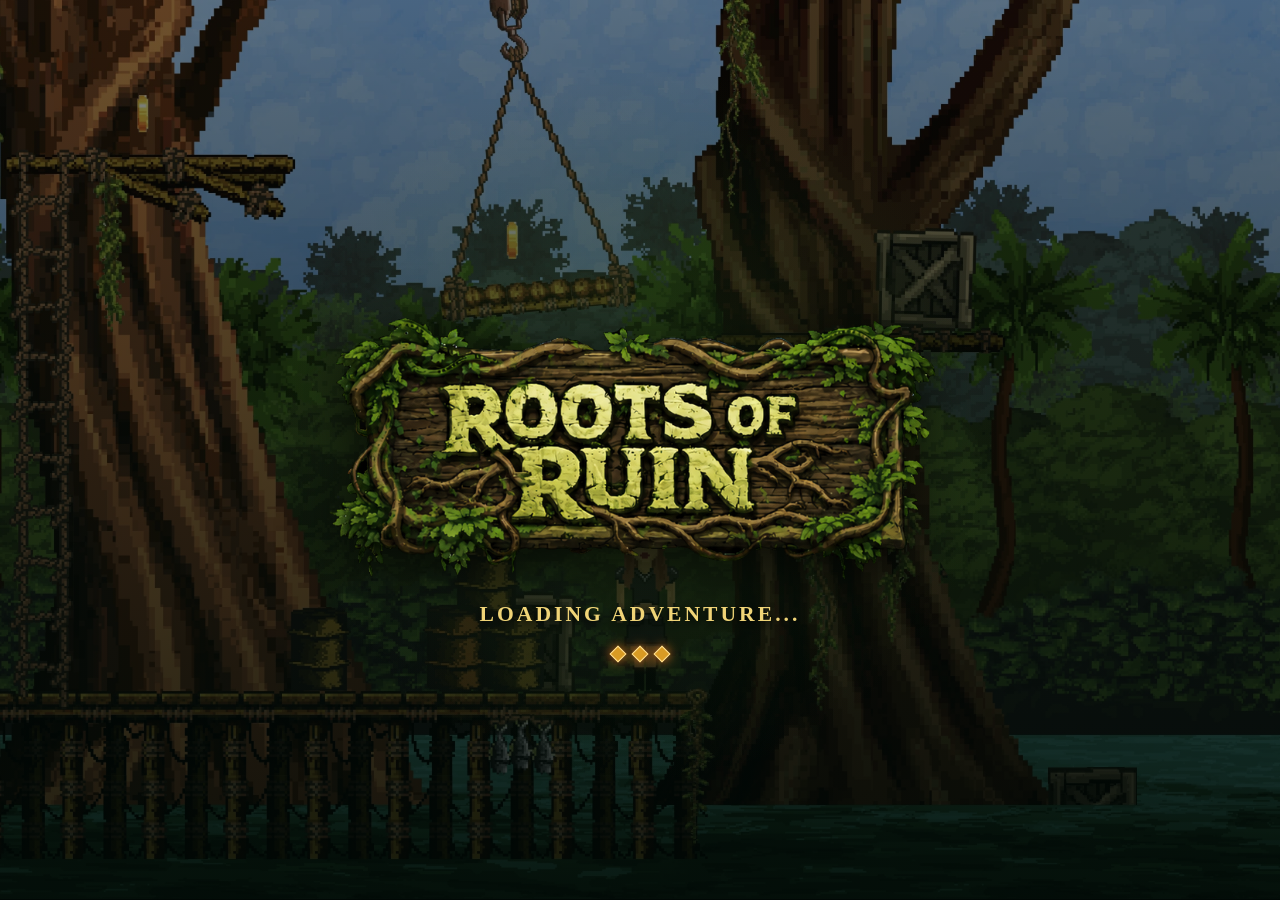
==== game/index.html @ dc943a43 "Roots of Ruin final website and game" ====
<!DOCTYPE html>
<html>
<head>
    <meta charset="UTF-8">
	<title>Jungle</title>
	<meta name="viewport" content="width=device-width, initial-scale=1.0, maximum-scale=1.0, minimum-scale=1.0, user-scalable=no">
	
	<!-- Made with Construct, the game and app creator :: https://www.construct.net -->
	<meta name="generator" content="Scirra Construct">



	<link rel="manifest" href="appmanifest.json">
	<link rel="apple-touch-icon" sizes="128x128" href="icons/icon-128.png">
	<link rel="apple-touch-icon" sizes="256x256" href="icons/icon-256.png">
	<link rel="apple-touch-icon" sizes="512x512" href="icons/icon-512.png">
	<link rel="icon" type="image/png" href="icons/icon-512.png">

	<link rel="stylesheet" href="style.css?asset=20260811b">



</head> 
 
<body>
	<div id="game-loading-screen" class="game-loading-screen" role="status" aria-live="polite" aria-label="Roots of Ruin is loading">
		<div class="game-loading-screen__shade" aria-hidden="true"></div>
		<div class="game-loading-screen__content">
			<img class="game-loading-screen__logo" src="../assets/loading-logo-transparent-v2.png?asset=20260811" alt="Roots of Ruin">
			<p class="game-loading-screen__text">Loading Adventure...</p>
			<div class="game-loading-screen__indicator" aria-hidden="true">
				<span></span><span></span><span></span>
			</div>
		</div>
	</div>

	

<script>
if (location.protocol.substr(0, 4) === "file")
{
	alert("Web exports won't work until you upload them. (When running on the file: protocol, browsers block many features from working for security reasons.)");
}
</script>
	
	<noscript>
		<div id="notSupportedWrap">
			<h2 id="notSupportedTitle">This content requires JavaScript</h2>
			<p class="notSupportedMessage">JavaScript appears to be disabled. Please enable it to view this content.</p>
		</div>
	</noscript>
	<script src="scripts/modernjscheck.js"></script>
	<script src="scripts/supportcheck.js"></script>
	<script src="loading-screen.js"></script>
	<script src="scripts/offlineclient.js" type="module"></script>
	<script src="scripts/main.js" type="module"></script>
	<script src="scripts/register-sw.js?asset=20260811b" type="module"></script>

</body> 
</html>
---- game/style.css ----
html, body {
	padding: 0;
	margin: 0;
	overflow: hidden;
	height: 100%;
}

body {
	background: #000000;
	color: white;
}

/* Branded cover shown until Construct reports that its runtime is ready. */
.game-loading-screen {
	position: fixed;
	z-index: 10000;
	inset: 0;
	display: grid;
	place-items: center;
	background: #020b07 url("../assets/hero-canopy.webp") center / cover no-repeat;
	opacity: 1;
	visibility: visible;
	transition: opacity 600ms ease, visibility 0s linear 600ms;
	isolation: isolate;
}

.game-loading-screen::before,
.game-loading-screen__shade {
	content: "";
	position: absolute;
	inset: 0;
}

.game-loading-screen::before {
	z-index: 0;
	background: linear-gradient(180deg, rgba(1, 7, 5, .48), rgba(1, 9, 6, .86));
}

.game-loading-screen__shade {
	z-index: 1;
	background: radial-gradient(circle at 50% 47%, rgba(68, 112, 43, .22), transparent 45%);
}

.game-loading-screen__content {
	position: relative;
	z-index: 2;
	width: min(96vw, 1120px);
	display: grid;
	justify-items: center;
	text-align: center;
	filter: drop-shadow(0 12px 28px rgba(0, 0, 0, .72));
}

.game-loading-screen__logo {
	width: 100%;
	height: auto;
	/* Compensate for the transparent canvas below the supplied logo artwork. */
	margin-bottom: -44.6%;
	object-fit: contain;
	image-rendering: auto;
}

.game-loading-screen__text {
	margin: clamp(1.25rem, 3vh, 2rem) 0 .9rem;
	color: #f0d477;
	font: 700 clamp(1rem, 2.4vw, 1.35rem)/1.2 Georgia, "Times New Roman", serif;
	letter-spacing: .14em;
	text-transform: uppercase;
	text-shadow: 0 3px 10px #000;
}

.game-loading-screen__indicator {
	display: flex;
	align-items: center;
	gap: .65rem;
	height: 24px;
}

.game-loading-screen__indicator span {
	width: 10px;
	height: 10px;
	border: 1px solid #ffe398;
	background: #d99b24;
	box-shadow: 0 0 12px #ec7c25;
	transform: rotate(45deg);
	animation: ruin-loader-pulse 1.15s ease-in-out infinite;
}

.game-loading-screen__indicator span:nth-child(2) { animation-delay: 150ms; }
.game-loading-screen__indicator span:nth-child(3) { animation-delay: 300ms; }

.game-loading-screen.is-ready {
	opacity: 0;
	visibility: hidden;
	pointer-events: none;
}

@keyframes ruin-loader-pulse {
	0%, 100% { opacity: .3; transform: rotate(45deg) scale(.72); }
	50% { opacity: 1; transform: rotate(45deg) scale(1.12); }
}

@media (prefers-reduced-motion: reduce) {
	.game-loading-screen { transition: none; }
	.game-loading-screen__indicator span { animation: none; opacity: .9; }
}

input[type="file"] {
	color: black;
}

/* for scaling checkboxes according to the font size */
.c3-auto-size-checkbox {
	font-size: 1em;
	width: 1em;
	height: 1em;
	vertical-align: bottom;
	margin: 0.1em 0.25em;
}

html, body, canvas {
	touch-action-delay: none;
	touch-action: none;
}

canvas, .c3htmlwrap {
	position: absolute;
}

.c3htmlwrap {
	contain: strict;
}

.c3overlay {
	pointer-events: none;
}

.c3htmlwrap[interactive] > * {
	pointer-events: auto;
}

/* HACK - work around elements being selectable only in iOS WKWebView for some reason */
html[ioswebview] .c3htmlwrap,
html[ioswebview] canvas {
	-webkit-user-select: none;
	user-select: none;
}

html[ioswebview] .c3htmlwrap > * {
	-webkit-user-select: auto;
	user-select: auto;
}

#notSupportedWrap {
	margin: 2em auto 1em auto;
	width: 75%;
	max-width: 45em;
	border: 2px solid #aaa;
	border-radius: 1em;
	padding: 2em;
	background-color: #f0f0f0;
	font-family: "Segoe UI", Frutiger, "Frutiger Linotype", "Dejavu Sans", "Helvetica Neue", Arial, sans-serif;
	color: black;
}

#notSupportedTitle {
	font-size: 1.8em;
}

.notSupportedMessage {
	font-size: 1.2em;
}

.notSupportedMessage em {
	color: #888;
}

/* bbcode styles */
.bbCodeH1 {
	font-size: 2em;
	font-weight: bold;
}

.bbCodeH2 {
	font-size: 1.5em;
	font-weight: bold;
}

.bbCodeH3 {
	font-size: 1.25em;
	font-weight: bold;
}

.bbCodeH4 {
	font-size: 1.1em;
	font-weight: bold;
}

.bbCodeItem::before {
	content: " • ";
}

/* For text icons converted to HTML: size the height to the line height
   preserving the aspect ratio. Also add position: relative as that allows
   just adding a 'top' style for the iconoffsety style. */
.c3-text-icon {
	height: 1em;
	width: auto;
	position: relative;
}

/* screen reader text */
.c3-screen-reader-text {
	position: absolute;
	width: 1px;
    height: 1px;
    overflow: hidden;
    clip: rect(1px, 1px, 1px, 1px);
}
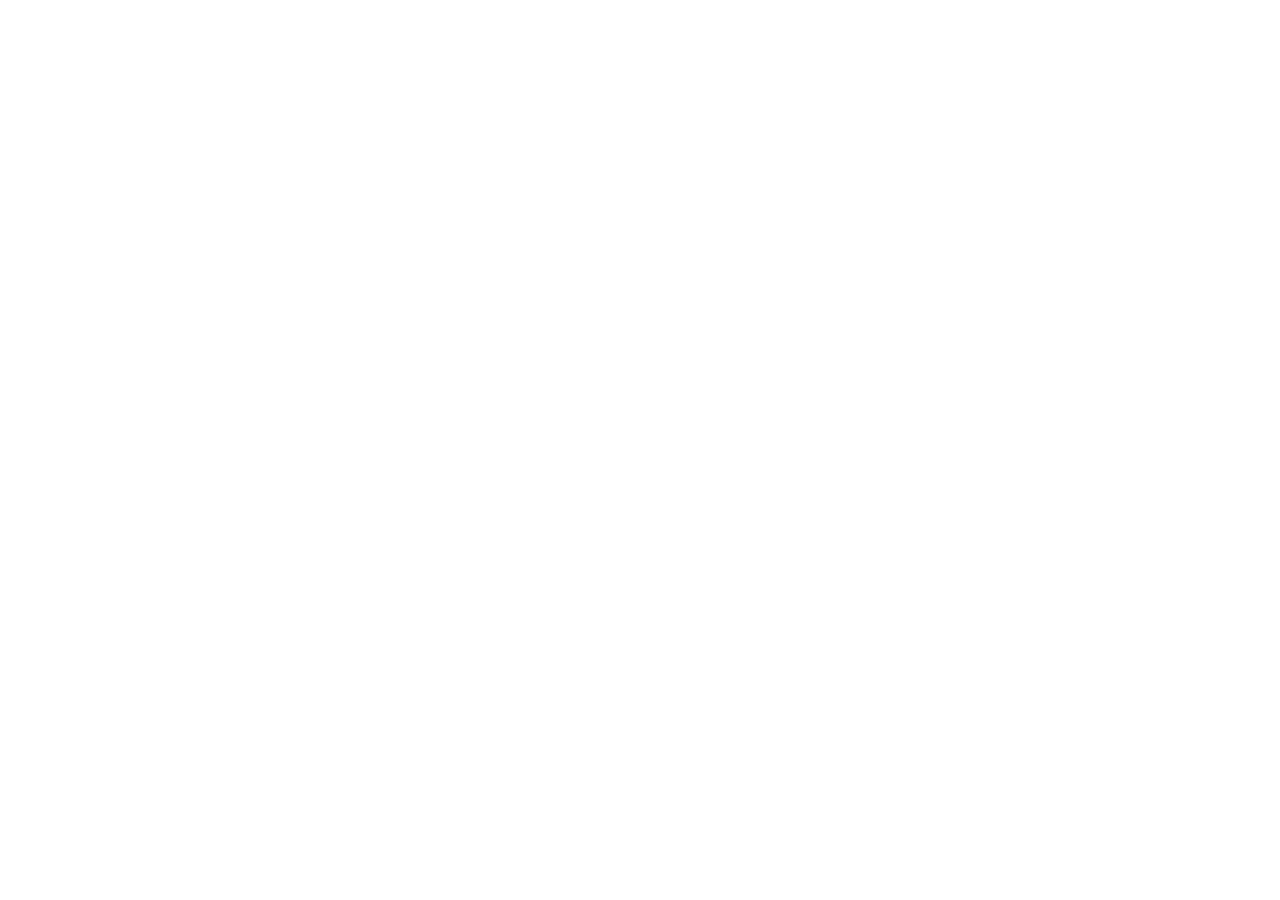
==== commit 9d00d0de: "Updated website" ====
--- a/game/index.html
+++ b/game/index.html
@@ -16,23 +16,13 @@
 	<link rel="apple-touch-icon" sizes="512x512" href="icons/icon-512.png">
 	<link rel="icon" type="image/png" href="icons/icon-512.png">
 
-	<link rel="stylesheet" href="style.css?asset=20260811b">
+	<link rel="stylesheet" href="style.css">
 
 
 
 </head> 
  
 <body>
-	<div id="game-loading-screen" class="game-loading-screen" role="status" aria-live="polite" aria-label="Roots of Ruin is loading">
-		<div class="game-loading-screen__shade" aria-hidden="true"></div>
-		<div class="game-loading-screen__content">
-			<img class="game-loading-screen__logo" src="../assets/loading-logo-transparent-v2.png?asset=20260811" alt="Roots of Ruin">
-			<p class="game-loading-screen__text">Loading Adventure...</p>
-			<div class="game-loading-screen__indicator" aria-hidden="true">
-				<span></span><span></span><span></span>
-			</div>
-		</div>
-	</div>
 
 	
 
@@ -51,10 +41,9 @@
 	</noscript>
 	<script src="scripts/modernjscheck.js"></script>
 	<script src="scripts/supportcheck.js"></script>
-	<script src="loading-screen.js"></script>
 	<script src="scripts/offlineclient.js" type="module"></script>
 	<script src="scripts/main.js" type="module"></script>
-	<script src="scripts/register-sw.js?asset=20260811b" type="module"></script>
+	<script src="scripts/register-sw.js" type="module"></script>
 
 </body> 
-</html>
+</html>
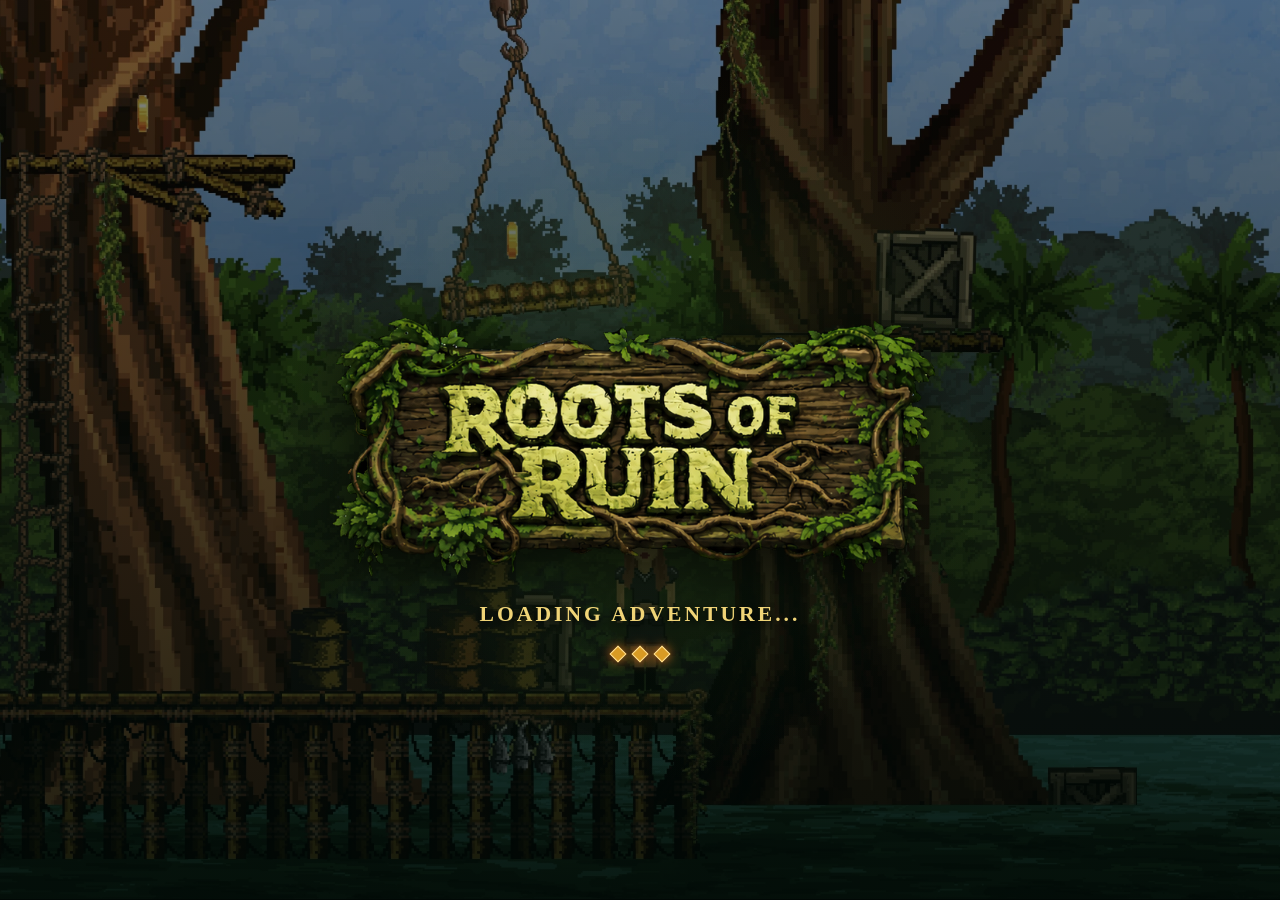
==== commit 08b3834f: "update" ====
--- a/game/index.html
+++ b/game/index.html
@@ -16,13 +16,23 @@
 	<link rel="apple-touch-icon" sizes="512x512" href="icons/icon-512.png">
 	<link rel="icon" type="image/png" href="icons/icon-512.png">
 
-	<link rel="stylesheet" href="style.css">
+	<link rel="stylesheet" href="style.css?asset=20260812">
 
 
 
 </head> 
  
 <body>
+	<div id="game-loading-screen" class="game-loading-screen" role="status" aria-live="polite" aria-label="Roots of Ruin is loading">
+		<div class="game-loading-screen__shade" aria-hidden="true"></div>
+		<div class="game-loading-screen__content">
+			<img class="game-loading-screen__logo" src="../assets/loading-logo-transparent-v2.png?asset=20260812" alt="Roots of Ruin">
+			<p class="game-loading-screen__text">Loading Adventure...</p>
+			<div class="game-loading-screen__indicator" aria-hidden="true">
+				<span></span><span></span><span></span>
+			</div>
+		</div>
+	</div>
 
 	
 
@@ -41,9 +51,10 @@
 	</noscript>
 	<script src="scripts/modernjscheck.js"></script>
 	<script src="scripts/supportcheck.js"></script>
+	<script src="loading-screen.js?asset=20260812"></script>
 	<script src="scripts/offlineclient.js" type="module"></script>
 	<script src="scripts/main.js" type="module"></script>
 	<script src="scripts/register-sw.js" type="module"></script>
 
 </body> 
-</html>+</html>
--- a/game/style.css
+++ b/game/style.css
@@ -0,0 +1,218 @@
+html, body {
+	padding: 0;
+	margin: 0;
+	overflow: hidden;
+	height: 100%;
+}
+
+body {
+	background: #000000;
+	color: white;
+}
+
+/* Branded cover shown until Construct reports that its runtime is ready. */
+.game-loading-screen {
+	position: fixed;
+	z-index: 10000;
+	inset: 0;
+	display: grid;
+	place-items: center;
+	background: #020b07 url("../assets/hero-canopy.webp") center / cover no-repeat;
+	opacity: 1;
+	visibility: visible;
+	transition: opacity 600ms ease, visibility 0s linear 600ms;
+	isolation: isolate;
+}
+
+.game-loading-screen::before,
+.game-loading-screen__shade {
+	content: "";
+	position: absolute;
+	inset: 0;
+}
+
+.game-loading-screen::before {
+	z-index: 0;
+	background: linear-gradient(180deg, rgba(1, 7, 5, .48), rgba(1, 9, 6, .86));
+}
+
+.game-loading-screen__shade {
+	z-index: 1;
+	background: radial-gradient(circle at 50% 47%, rgba(68, 112, 43, .22), transparent 45%);
+}
+
+.game-loading-screen__content {
+	position: relative;
+	z-index: 2;
+	width: min(96vw, 1120px);
+	display: grid;
+	justify-items: center;
+	text-align: center;
+	filter: drop-shadow(0 12px 28px rgba(0, 0, 0, .72));
+}
+
+.game-loading-screen__logo {
+	width: 100%;
+	height: auto;
+	margin-bottom: -44.6%;
+	object-fit: contain;
+	image-rendering: auto;
+}
+
+.game-loading-screen__text {
+	margin: clamp(1.25rem, 3vh, 2rem) 0 .9rem;
+	color: #f0d477;
+	font: 700 clamp(1rem, 2.4vw, 1.35rem)/1.2 Georgia, "Times New Roman", serif;
+	letter-spacing: .14em;
+	text-transform: uppercase;
+	text-shadow: 0 3px 10px #000;
+}
+
+.game-loading-screen__indicator {
+	display: flex;
+	align-items: center;
+	gap: .65rem;
+	height: 24px;
+}
+
+.game-loading-screen__indicator span {
+	width: 10px;
+	height: 10px;
+	border: 1px solid #ffe398;
+	background: #d99b24;
+	box-shadow: 0 0 12px #ec7c25;
+	transform: rotate(45deg);
+	animation: ruin-loader-pulse 1.15s ease-in-out infinite;
+}
+
+.game-loading-screen__indicator span:nth-child(2) { animation-delay: 150ms; }
+.game-loading-screen__indicator span:nth-child(3) { animation-delay: 300ms; }
+
+.game-loading-screen.is-ready {
+	opacity: 0;
+	visibility: hidden;
+	pointer-events: none;
+}
+
+@keyframes ruin-loader-pulse {
+	0%, 100% { opacity: .3; transform: rotate(45deg) scale(.72); }
+	50% { opacity: 1; transform: rotate(45deg) scale(1.12); }
+}
+
+@media (prefers-reduced-motion: reduce) {
+	.game-loading-screen { transition: none; }
+	.game-loading-screen__indicator span { animation: none; opacity: .9; }
+}
+
+input[type="file"] {
+	color: black;
+}
+
+/* for scaling checkboxes according to the font size */
+.c3-auto-size-checkbox {
+	font-size: 1em;
+	width: 1em;
+	height: 1em;
+	vertical-align: bottom;
+	margin: 0.1em 0.25em;
+}
+
+html, body, canvas {
+	touch-action-delay: none;
+	touch-action: none;
+}
+
+canvas, .c3htmlwrap {
+	position: absolute;
+}
+
+.c3htmlwrap {
+	contain: strict;
+}
+
+.c3overlay {
+	pointer-events: none;
+}
+
+.c3htmlwrap[interactive] > * {
+	pointer-events: auto;
+}
+
+/* HACK - work around elements being selectable only in iOS WKWebView for some reason */
+html[ioswebview] .c3htmlwrap,
+html[ioswebview] canvas {
+	-webkit-user-select: none;
+	user-select: none;
+}
+
+html[ioswebview] .c3htmlwrap > * {
+	-webkit-user-select: auto;
+	user-select: auto;
+}
+
+#notSupportedWrap {
+	margin: 2em auto 1em auto;
+	width: 75%;
+	max-width: 45em;
+	border: 2px solid #aaa;
+	border-radius: 1em;
+	padding: 2em;
+	background-color: #f0f0f0;
+	font-family: "Segoe UI", Frutiger, "Frutiger Linotype", "Dejavu Sans", "Helvetica Neue", Arial, sans-serif;
+	color: black;
+}
+
+#notSupportedTitle {
+	font-size: 1.8em;
+}
+
+.notSupportedMessage {
+	font-size: 1.2em;
+}
+
+.notSupportedMessage em {
+	color: #888;
+}
+
+/* bbcode styles */
+.bbCodeH1 {
+	font-size: 2em;
+	font-weight: bold;
+}
+
+.bbCodeH2 {
+	font-size: 1.5em;
+	font-weight: bold;
+}
+
+.bbCodeH3 {
+	font-size: 1.25em;
+	font-weight: bold;
+}
+
+.bbCodeH4 {
+	font-size: 1.1em;
+	font-weight: bold;
+}
+
+.bbCodeItem::before {
+	content: " • ";
+}
+
+/* For text icons converted to HTML: size the height to the line height
+   preserving the aspect ratio. Also add position: relative as that allows
+   just adding a 'top' style for the iconoffsety style. */
+.c3-text-icon {
+	height: 1em;
+	width: auto;
+	position: relative;
+}
+
+/* screen reader text */
+.c3-screen-reader-text {
+	position: absolute;
+	width: 1px;
+    height: 1px;
+    overflow: hidden;
+    clip: rect(1px, 1px, 1px, 1px);
+}
